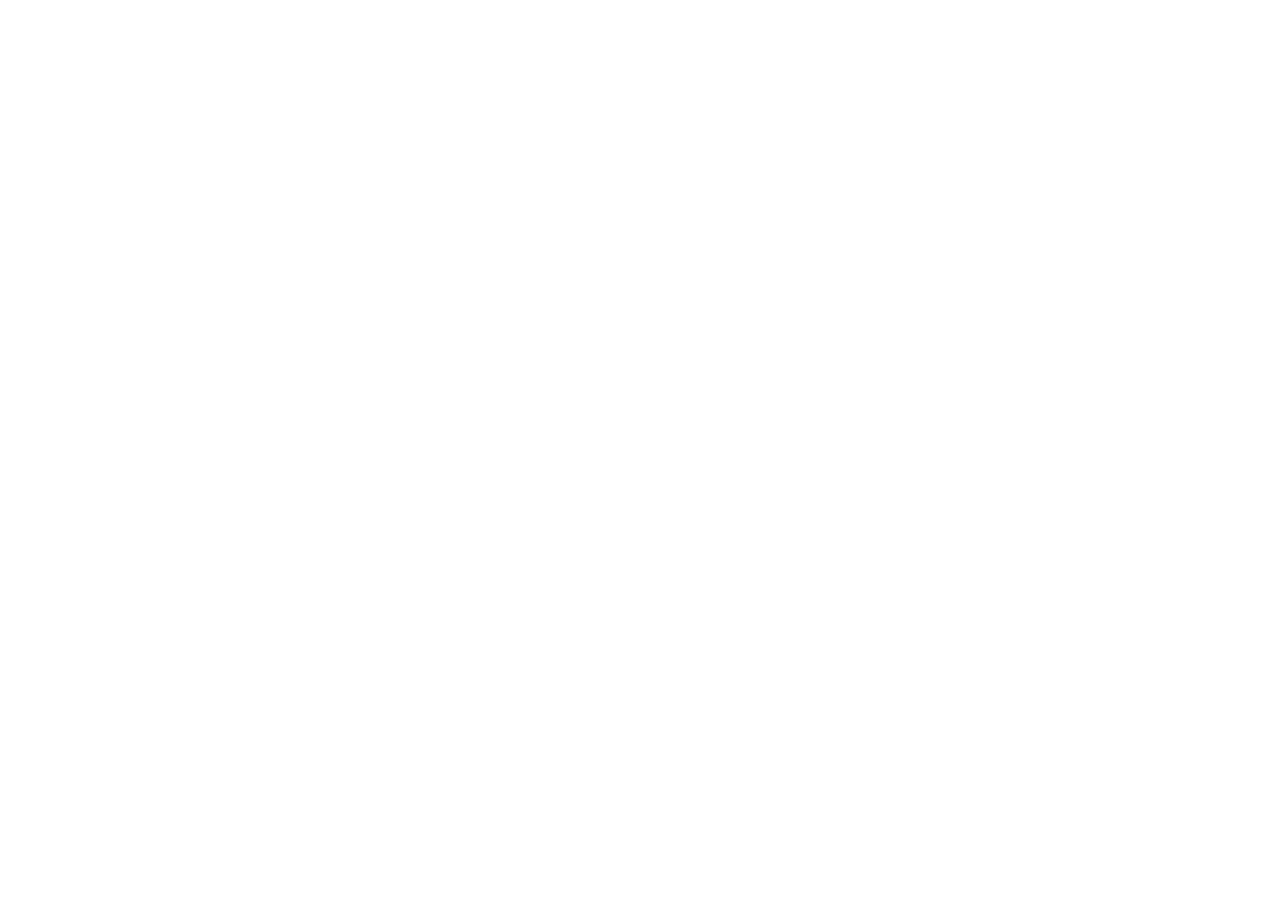
==== practice/index.html @ 83696c44 "css grid practice - starter file" ====
<!DOCTYPE html>
<html lang="en">
<head>
    <meta charset="UTF-8">
    <meta name="viewport" content="width=device-width, initial-scale=1.0">
    <title>Document</title>
</head>
<body>
    
</body>
</html>
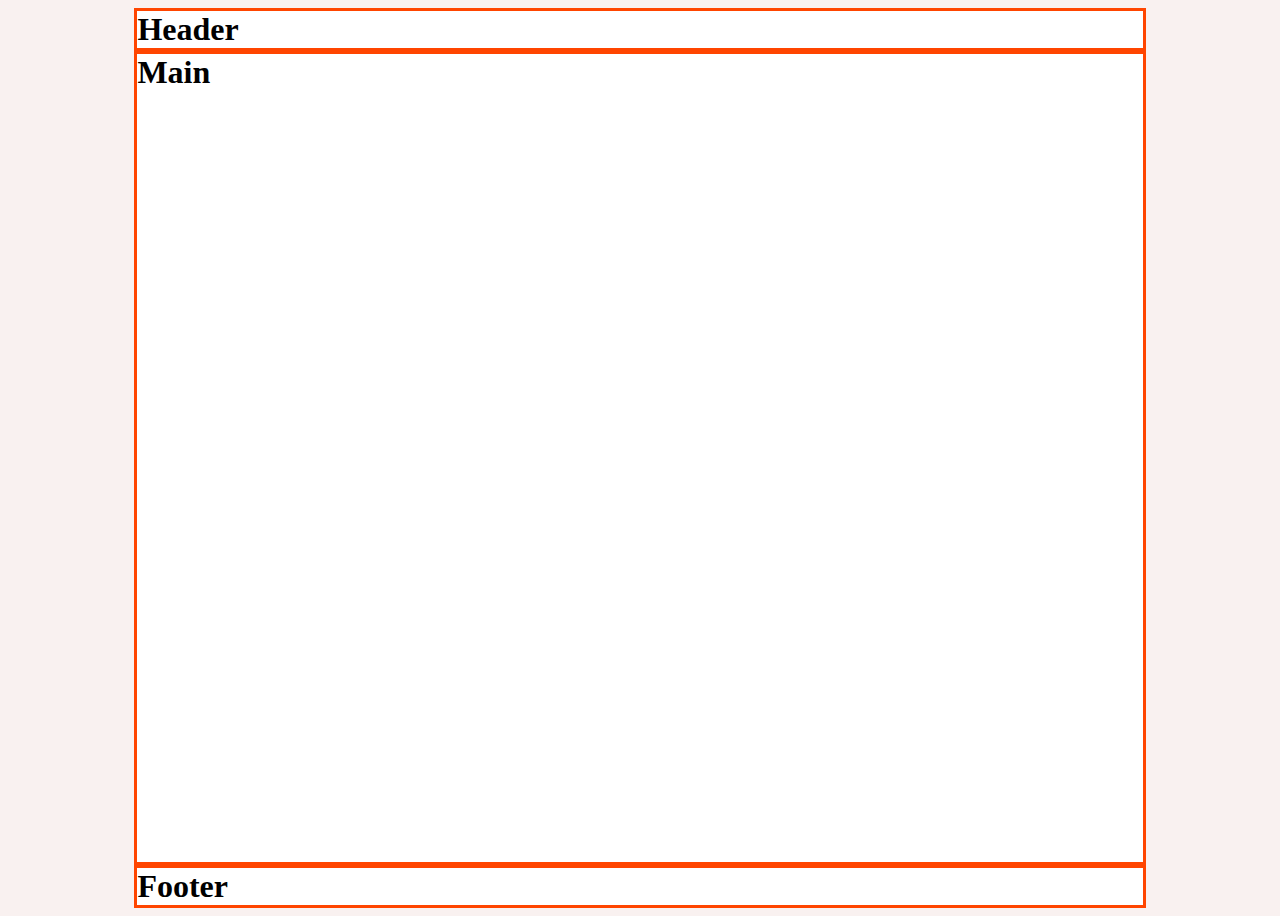
==== commit d06373c1: "Pancake stack" ====
--- a/practice/index.html
+++ b/practice/index.html
@@ -4,8 +4,19 @@
     <meta charset="UTF-8">
     <meta name="viewport" content="width=device-width, initial-scale=1.0">
     <title>Document</title>
+    <link rel="stylesheet" href="styles.css">
 </head>
-<body>
-    
-</body>
+  <body>
+    <div class="container grid content">
+      <header class="header">    
+        <h1 class="title">Header</h1>
+      </header>
+      <main class="main">
+        <h1 class="title">Main</h1>
+      </main>
+      <footer class="footer">
+        <h1 class="title">Footer</h1>
+      </footer>
+    </div>
+  </body>
 </html>--- a/practice/styles.css
+++ b/practice/styles.css
@@ -0,0 +1,50 @@
+*,
+*::before,
+*::after {
+  box-sizing: border-box;
+}
+
+:root {
+  --main-background-color: #f9f1f0;
+}
+
+img {
+  max-width: 100%;
+}
+
+body {
+  background: var(--main-background-color);
+}
+
+.container {
+  max-width: 1100px;
+  width: 80%;
+  margin: 0 auto;
+}
+
+.grid {
+  display: grid;
+  height: 100vh;
+
+  grid-template-rows: auto 1fr auto;
+}
+
+.content {
+  background: #fff;
+}
+
+.header {
+  border: 3px solid orangered;;
+}
+
+.main {
+  border: 3px solid orangered;
+}
+
+.footer {
+  border: 3px solid orangered;
+}
+
+.title {
+  margin: 0;
+}